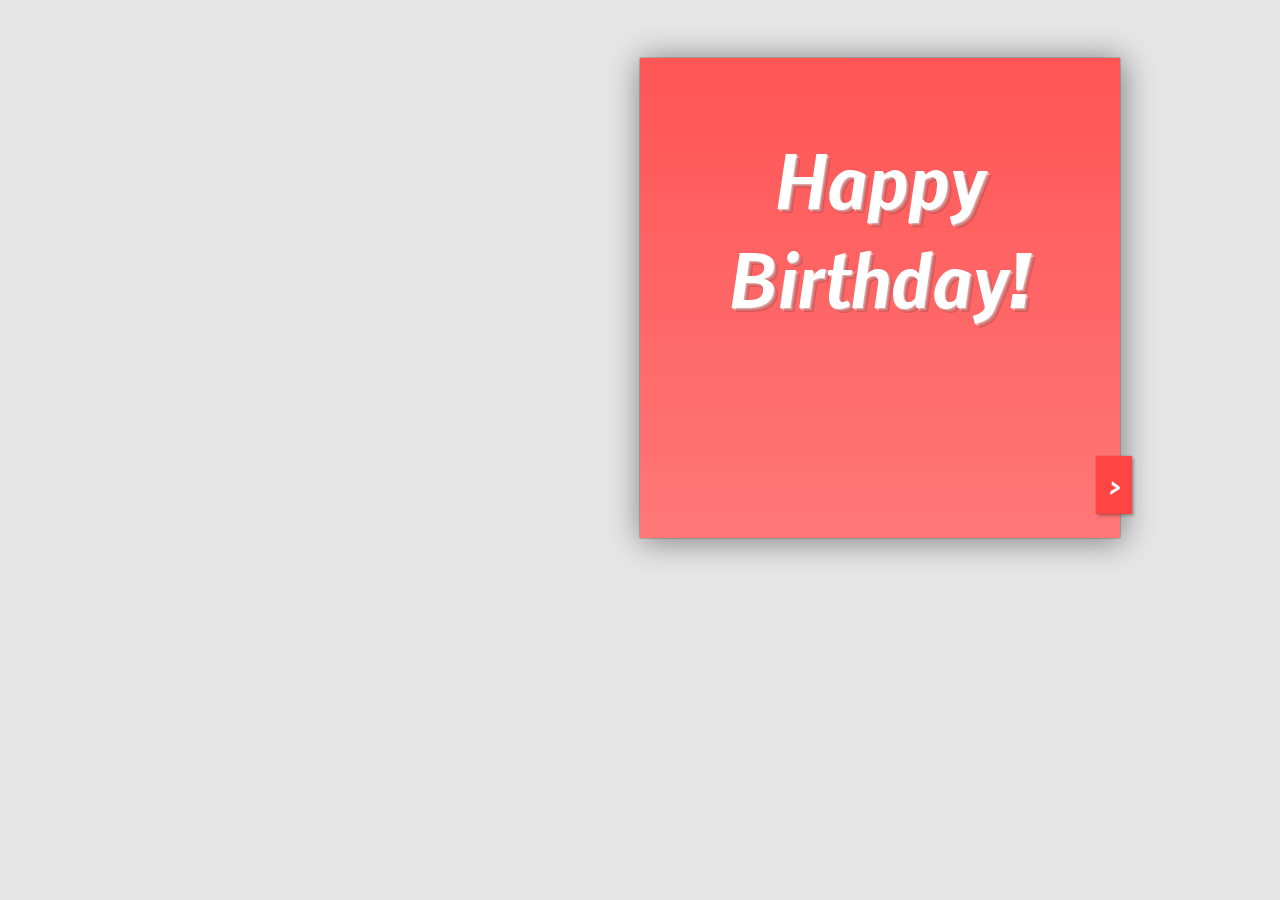
==== Birthday.html @ fbcd5310 "ver 1.0" ====
<html lang="en">

<head>
    <meta charset="UTF-8">
    <meta http-equiv="X-UA-Compatible" content="IE=edge">
    <meta name="viewport" content="width=device-width, initial-scale=1.0">
    <link rel="stylesheet" href="Birthday.css">
    <title>Happy Birthday</title>
</head>

<body>
    <div id="card">
        <div id="card-inside">
            <div class="wrap">
                <p>Hey Vu,</p>
                <p>I lost the message inside the card 2 times.. and i released i am slow at this :'( </p>
                <p>Listen kid, I want you to be the happiest today.. and i suck at making people happy..This is probably the only gift i can give you, my word..</p>
                <p>I will be there with you in your heart and soul whenever you seek me. I love you.
                </p>
                <p>Always.</p>
                <a href="https://quockhanh0705.github.io/LoveAudio/">See more surprises here!!! </a>
                <p class="signed">ZEF</p>

            </div>
        </div>

        <div id="card-front">
            <div class="wrap">
                <h1>Happy Birthday!</h1>
            </div>
            <button id="open">&gt;</button>
            <button id="close">&lt;</button>
        </div>
    </div>
    <script src="./Birthday.js"></script>
</body>

</html>
---- Birthday.css ----
@import url(https://fonts.googleapis.com/css?family=Nobile:400italic,700italic);
@import url(https://fonts.googleapis.com/css?family=Dancing+Script);
* {
    box-sizing: border-box;
    -moz-box-sizing: border-box;
    -webkit-box-sizing: border-box;
}

body {
    background: #E5E5E5;
    background-image: url("/gray-floral.png");
    padding: 50px;
}

#card-front {
    color: #FFDFDF;
}

#card,
#card-front,
#card-inside {
    height: 480px;
}

.wrap {
    padding: 1.5em 2.5em;
    height: 100%;
}

#card-front,
#card-inside {
    width: 50%;
    -webkit-box-shadow: 2px 2px 30px rgba(0, 0, 0, .25), 0 0 1px rgba(0, 0, 0, .5);
    -moz-box-shadow: 2px 2px 30px rgba(0, 0, 0, .25), 0 0 1px rgba(0, 0, 0, .5);
    box-shadow: 2px 2px 30px rgba(0, 0, 0, .25), 0 0 1px rgba(0, 0, 0, .5);
    position: absolute;
    left: 50%;
}

#card-inside .wrap {
    background: #FFEFEF;
    -webkit-box-shadow: inset 2px 0 1px rgba(0, 0, 0, .05);
    -moz-box-shadow: inset 2px 0 1px rgba(0, 0, 0, .05);
    box-shadow: inset 2px 0 1px rgba(0, 0, 0, .05);
}

#card {
    max-width: 960px;
    margin: 0 auto;
    transform-style: preserve-3d;
    -moz-transform-style: preserve-3d;
    -webkit-transform-style: preserve-3d;
    perspective: 5000px;
    -moz-perspective: 5000px;
    -webkit-perspective: 5000px;
    position: relative;
}

#card h1 {
    text-align: center;
    font-family: 'Nobile', sans-serif;
    font-style: italic;
    font-size: 70px;
    text-shadow: 4px 4px 0px rgba(0, 0, 0, .15), 1px 1px 0 rgba(255, 200, 200, 255), 2px 2px 0 rgba(255, 150, 150, 255), 3px 3px 0 rgba(255, 125, 125, 255);
    color: #FFF;
}

#card-inside {
    font-size: 1.1em;
    line-height: 1.4;
    font-family: 'Nobile';
    color: #331717;
    font-style: italic;
}

p {
    margin-top: 1em;
}

p:first-child {
    margin-top: 0;
}

p.signed {
    margin-top: 1.5em;
    text-align: center;
    font-family: 'Dancing Script', sans-serif;
    font-size: 1.5em;
}

#card-front {
    background-color: #FF5555;
    background-image: linear-gradient(top, #FF5555 0%, #FF7777 100%);
    background-image: -moz-linear-gradient(top, #FF5555 0%, #FF7777 100%);
    background-image: -webkit-linear-gradient(top, #FF5555 0%, #FF7777 100%);
    transform-origin: left;
    -moz-transform-origin: left;
    -webkit-transform-origin: left;
    transition: transform 1s linear;
    -moz-transition: -moz-transform 1s linear;
    -webkit-transition: -webkit-transform 1s linear;
    position: relative;
}

#card-front .wrap {
    transition: background 1s linear;
    -moz-transition: background 1s linear;
    -webkit-transition: background 1s linear;
}

#card-front button {
    position: absolute;
    bottom: 1em;
    right: -12px;
    background: #F44;
    color: #FFF;
    font-family: 'Nobile', sans-serif;
    font-style: italic;
    font-weight: bold;
    font-size: 1.5em;
    padding: .5em;
    border: none;
    cursor: pointer;
    box-shadow: 2px 2px 3px rgba(0, 0, 0, .25), 0 0 1px rgba(0, 0, 0, .4);
    -moz-box-shadow: 2px 2px 3px rgba(0, 0, 0, .25), 0 0 1px rgba(0, 0, 0, .4);
    -webkit-box-shadow: 2px 2px 3px rgba(0, 0, 0, .25), 0 0 1px rgba(0, 0, 0, .4);
}

#card-front button:hover,
#card-front button:focus {
    background: #F22;
}

#close {
    display: none;
}

#card.open-fully #close,
#card-open-half #close {
    display: inline;
}

#card.open-fully #open {
    display: none;
}

#card.open-half #card-front,
#card.close-half #card-front {
    transform: rotateY(-90deg);
    -moz-transform: rotateY(-90deg);
    -webkit-transform: rotateY(-90deg);
}

#card.open-half #card-front .wrap {
    background-color: rgba(0, 0, 0, .5);
}

#card.open-fully #card-front,
#card.close-half #card-front {
    background: linear-gradient( 45deg, rgba(247, 106, 188, 0.5) 10%, rgba(204, 220, 231, 0.6)), url('./Vu.png');
    background-size: cover;
}

#card.open-fully #card-front {
    transform: rotateY(-180deg);
    -moz-transform: rotateY(-180deg);
    -webkit-transform: rotateY(-180deg);
}

#card.open-fully #card-front .wrap {
    background-color: rgba(0, 0, 0, 0);
}

#card.open-fully #card-front .wrap *,
#card.close-half #card-front .wrap * {
    display: none;
}

footer {
    max-width: 500px;
    margin: 40px auto;
    font-family: 'Nobile', sans-serif;
    font-size: 14px;
    line-height: 1.6;
    color: #888;
    text-align: center;
}

a {
    text-decoration: none;
    color: rgb(43, 25, 25)
}

a:hover {
    color: rgb(169, 182, 255)
}
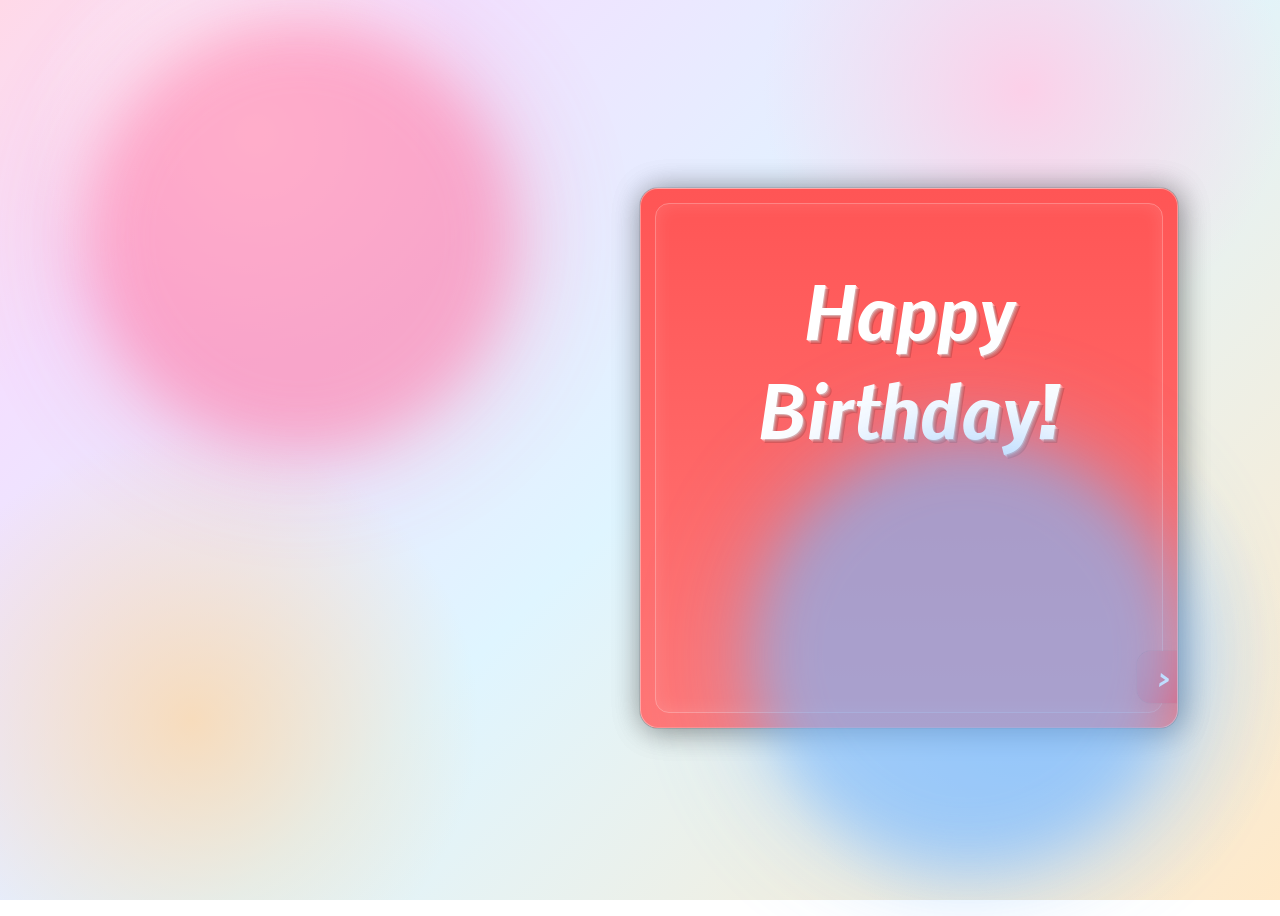
==== commit ebe5fe99: "fix card" ====
--- a/Birthday.html
+++ b/Birthday.html
@@ -9,17 +9,26 @@
 </head>
 
 <body>
+    <audio id="bg-music" autoplay loop playsinline preload="auto" src="./Birthday%20Song%20Piano%20cover%20%28Happy%20birthday%20to%20me%20XD%29.mp3"></audio>
+
     <div id="card">
         <div id="card-inside">
             <div class="wrap">
-                <p>Hey Vu,</p>
-                <p>I lost the message inside the card 2 times.. and i released i am slow at this :'( </p>
-                <p>Listen kid, I want you to be the happiest today.. and i suck at making people happy..This is probably the only gift i can give you, my word..</p>
-                <p>I will be there with you in your heart and soul whenever you seek me. I love you.
-                </p>
+                <p>Chúc mừng sinh nhật, honey của em ❤️,</p>
+                <p>Em biết những năm vừa qua không phải lúc nào cũng dễ dàng với anh, đặc biệt là trong công việc và sự nghiệp. Em biết đã có những lúc mọi thứ không diễn ra như anh mong muốn, và em cũng biết anh đã rất cố gắng để tiếp tục bước về phía trước.
+
+Trong ngày sinh nhật của anh, em chỉ muốn anh nhớ rằng anh không cần phải có tất cả mọi thứ được sắp xếp hoàn hảo ngay lúc này. Hành trình của anh có thể mất nhiều thời gian hơn một chút, hoặc có thể khác với những gì anh từng hình dung, nhưng điều đó không có nghĩa là anh đang tụt lại phía sau. Em tự hào về anh vì anh vẫn luôn cố gắng, ngay cả khi mọi thứ trở nên khó khăn.
+
+Em tin vào anh và tin vào con người mà anh đang từng ngày trở thành. Em hy vọng chương mới này sẽ mang đến cho anh nhiều cơ hội hơn, nhiều sự tự tin hơn, và thêm thật nhiều can đảm để tiếp tục theo đuổi những điều anh thực sự mong muốn.
+
+Và dù sự nghiệp của anh có đưa anh đến đâu, em mong anh luôn biết rằng anh đã được yêu thương và trân trọng rất nhiều. Anh không cần phải chứng minh giá trị của mình bằng những thành tựu hay thành công.
+
+Chúc mừng sinh nhật, tình yêu của em. Em sẽ luôn cổ vũ cho anh, tin tưởng anh, và ở bên anh trong cả những lúc vui lẫn những lúc khó khăn. ❤️
+
+Em hy vọng năm nay sẽ dịu dàng hơn với anh, và sẽ mang đến cho anh thật nhiều lý do để mỉm cười một lần nữa. 🎂💕.</p>
                 <p>Always.</p>
-                <a href="https://quockhanh0705.github.io/LoveAudio/">See more surprises here!!! </a>
-                <p class="signed">ZEF</p>
+                <a href="https://quockhanh0705.github.io/BirthdaySong/">See more surprises here!!! </a>
+                <p class="signed">Khanh!!!</p>
 
             </div>
         </div>
--- a/Birthday.css
+++ b/Birthday.css
@@ -7,9 +7,54 @@
 }
 
 body {
-    background: #E5E5E5;
-    background-image: url("/gray-floral.png");
+    position: relative;
+    overflow: hidden;
+    background:
+        radial-gradient(circle at 20% 15%, rgba(255, 255, 255, 0.95), transparent 18%),
+        radial-gradient(circle at 80% 10%, rgba(255, 204, 230, 0.9), transparent 20%),
+        radial-gradient(circle at 15% 80%, rgba(255, 212, 160, 0.7), transparent 22%),
+        radial-gradient(circle at 80% 75%, rgba(176, 214, 255, 0.8), transparent 22%),
+        linear-gradient(135deg, #ffd9e8 0%, #f3dfff 18%, #dff5ff 52%, #ffe9c9 100%);
     padding: 50px;
+    min-height: 100vh;
+    background-attachment: fixed;
+}
+
+body::before,
+body::after {
+    content: "";
+    position: fixed;
+    width: 420px;
+    height: 420px;
+    border-radius: 50%;
+    filter: blur(28px);
+    opacity: 0.8;
+    pointer-events: none;
+    animation: floatGlow 12s ease-in-out infinite alternate;
+}
+
+body::before {
+    top: 3%;
+    left: 7%;
+    background: rgba(255, 126, 171, 0.78);
+    box-shadow: 0 0 100px rgba(255, 124, 168, 0.7);
+}
+
+body::after {
+    right: 8%;
+    bottom: 4%;
+    background: rgba(122, 185, 255, 0.8);
+    box-shadow: 0 0 100px rgba(122, 185, 255, 0.7);
+    animation-delay: 2s;
+}
+
+@keyframes floatGlow {
+    0% {
+        transform: translate(0, 0) scale(1);
+    }
+    100% {
+        transform: translate(34px, -34px) scale(1.22);
+    }
 }
 
 #card-front {
@@ -19,7 +64,12 @@
 #card,
 #card-front,
 #card-inside {
-    height: 480px;
+    height: 540px;
+}
+
+#card {
+    border-radius: 20px;
+    overflow: visible;
 }
 
 .wrap {
@@ -30,11 +80,18 @@
 #card-front,
 #card-inside {
     width: 50%;
+    min-height: 520px;
     -webkit-box-shadow: 2px 2px 30px rgba(0, 0, 0, .25), 0 0 1px rgba(0, 0, 0, .5);
     -moz-box-shadow: 2px 2px 30px rgba(0, 0, 0, .25), 0 0 1px rgba(0, 0, 0, .5);
     box-shadow: 2px 2px 30px rgba(0, 0, 0, .25), 0 0 1px rgba(0, 0, 0, .5);
     position: absolute;
     left: 50%;
+    border-radius: 18px;
+    overflow: hidden;
+}
+
+#card-inside {
+    overflow: hidden;
 }
 
 #card-inside .wrap {
@@ -42,10 +99,36 @@
     -webkit-box-shadow: inset 2px 0 1px rgba(0, 0, 0, .05);
     -moz-box-shadow: inset 2px 0 1px rgba(0, 0, 0, .05);
     box-shadow: inset 2px 0 1px rgba(0, 0, 0, .05);
+    overflow-y: auto;
+    max-height: 100%;
+    padding-right: 1.2em;
+    scrollbar-width: thin;
+    scrollbar-color: #f3a7b7 #f9e5e8;
+    border-radius: 18px;
+}
+
+#card-inside .wrap::-webkit-scrollbar {
+    width: 10px;
+}
+
+#card-inside .wrap::-webkit-scrollbar-track {
+    background: #f9e5e8;
+    border-radius: 999px;
+}
+
+#card-inside .wrap::-webkit-scrollbar-thumb {
+    background: linear-gradient(180deg, #f2a4b5 0%, #ea727d 100%);
+    border-radius: 999px;
+    border: 2px solid #f9e5e8;
+}
+
+#card-inside .wrap::-webkit-scrollbar-thumb:hover {
+    background: linear-gradient(180deg, #eb8ea0 0%, #df5d6d 100%);
 }
 
 #card {
-    max-width: 960px;
+    max-width: 1180px;
+    width: min(84vw, 1180px);
     margin: 0 auto;
     transform-style: preserve-3d;
     -moz-transform-style: preserve-3d;
@@ -54,6 +137,8 @@
     -moz-perspective: 5000px;
     -webkit-perspective: 5000px;
     position: relative;
+    top: 50%;
+    transform: translateY(-50%);
 }
 
 #card h1 {
@@ -100,35 +185,90 @@
     -moz-transition: -moz-transform 1s linear;
     -webkit-transition: -webkit-transform 1s linear;
     position: relative;
+    overflow: hidden;
+    border: 1px solid rgba(255, 255, 255, 0.35);
+}
+
+#card-front::before {
+    content: "";
+    position: absolute;
+    inset: 0;
+    background: linear-gradient(120deg,
+        transparent 0%,
+        rgba(255, 255, 255, 0.32) 25%,
+        transparent 45%,
+        rgba(255, 255, 255, 0.18) 60%,
+        transparent 100%);
+    transform: translateX(-140%);
+    animation: shimmer 4s ease-in-out infinite;
+    pointer-events: none;
+}
+
+#card-front::after {
+    content: "";
+    position: absolute;
+    inset: 14px;
+    border: 1px solid rgba(255, 255, 255, 0.28);
+    border-radius: 14px;
+    box-shadow: inset 0 0 18px rgba(255, 255, 255, 0.12);
+    pointer-events: none;
+    animation: glowFrame 3.5s ease-in-out infinite alternate;
+}
+
+@keyframes shimmer {
+    0% {
+        transform: translateX(-140%);
+    }
+    35%, 100% {
+        transform: translateX(140%);
+    }
+}
+
+@keyframes glowFrame {
+    0% {
+        box-shadow: inset 0 0 12px rgba(255, 255, 255, 0.1), 0 0 0 rgba(255, 255, 255, 0.15);
+    }
+    100% {
+        box-shadow: inset 0 0 18px rgba(255, 255, 255, 0.18), 0 0 18px rgba(255, 255, 255, 0.12);
+    }
 }
 
 #card-front .wrap {
     transition: background 1s linear;
     -moz-transition: background 1s linear;
     -webkit-transition: background 1s linear;
+    position: relative;
+    z-index: 1;
 }
 
 #card-front button {
     position: absolute;
     bottom: 1em;
     right: -12px;
-    background: #F44;
+    background: linear-gradient(135deg, #ff6a6a 0%, #ff4f5a 100%);
     color: #FFF;
     font-family: 'Nobile', sans-serif;
     font-style: italic;
     font-weight: bold;
     font-size: 1.5em;
-    padding: .5em;
+    width: 52px;
+    height: 52px;
+    padding: 0;
     border: none;
+    border-radius: 14px;
     cursor: pointer;
-    box-shadow: 2px 2px 3px rgba(0, 0, 0, .25), 0 0 1px rgba(0, 0, 0, .4);
-    -moz-box-shadow: 2px 2px 3px rgba(0, 0, 0, .25), 0 0 1px rgba(0, 0, 0, .4);
-    -webkit-box-shadow: 2px 2px 3px rgba(0, 0, 0, .25), 0 0 1px rgba(0, 0, 0, .4);
+    box-shadow: 0 10px 18px rgba(244, 82, 82, 0.35), 0 0 1px rgba(0, 0, 0, .4);
+    -moz-box-shadow: 0 10px 18px rgba(244, 82, 82, 0.35), 0 0 1px rgba(0, 0, 0, .4);
+    -webkit-box-shadow: 0 10px 18px rgba(244, 82, 82, 0.35), 0 0 1px rgba(0, 0, 0, .4);
+    transition: transform 0.2s ease, box-shadow 0.2s ease;
+    z-index: 2;
 }
 
 #card-front button:hover,
 #card-front button:focus {
-    background: #F22;
+    background: linear-gradient(135deg, #ff7b7b 0%, #ff4053 100%);
+    transform: translateY(-2px) scale(1.02);
+    box-shadow: 0 12px 22px rgba(244, 82, 82, 0.4), 0 0 1px rgba(0, 0, 0, .4);
 }
 
 #close {
@@ -157,8 +297,10 @@
 
 #card.open-fully #card-front,
 #card.close-half #card-front {
-    background: linear-gradient( 45deg, rgba(247, 106, 188, 0.5) 10%, rgba(204, 220, 231, 0.6)), url('./Vu.png');
+    background: linear-gradient(45deg, rgba(247, 106, 188, 0.35), rgba(204, 220, 231, 0.4)), url('./Phong1.jpg');
     background-size: cover;
+    background-position: center;
+    background-repeat: no-repeat;
 }
 
 #card.open-fully #card-front {
